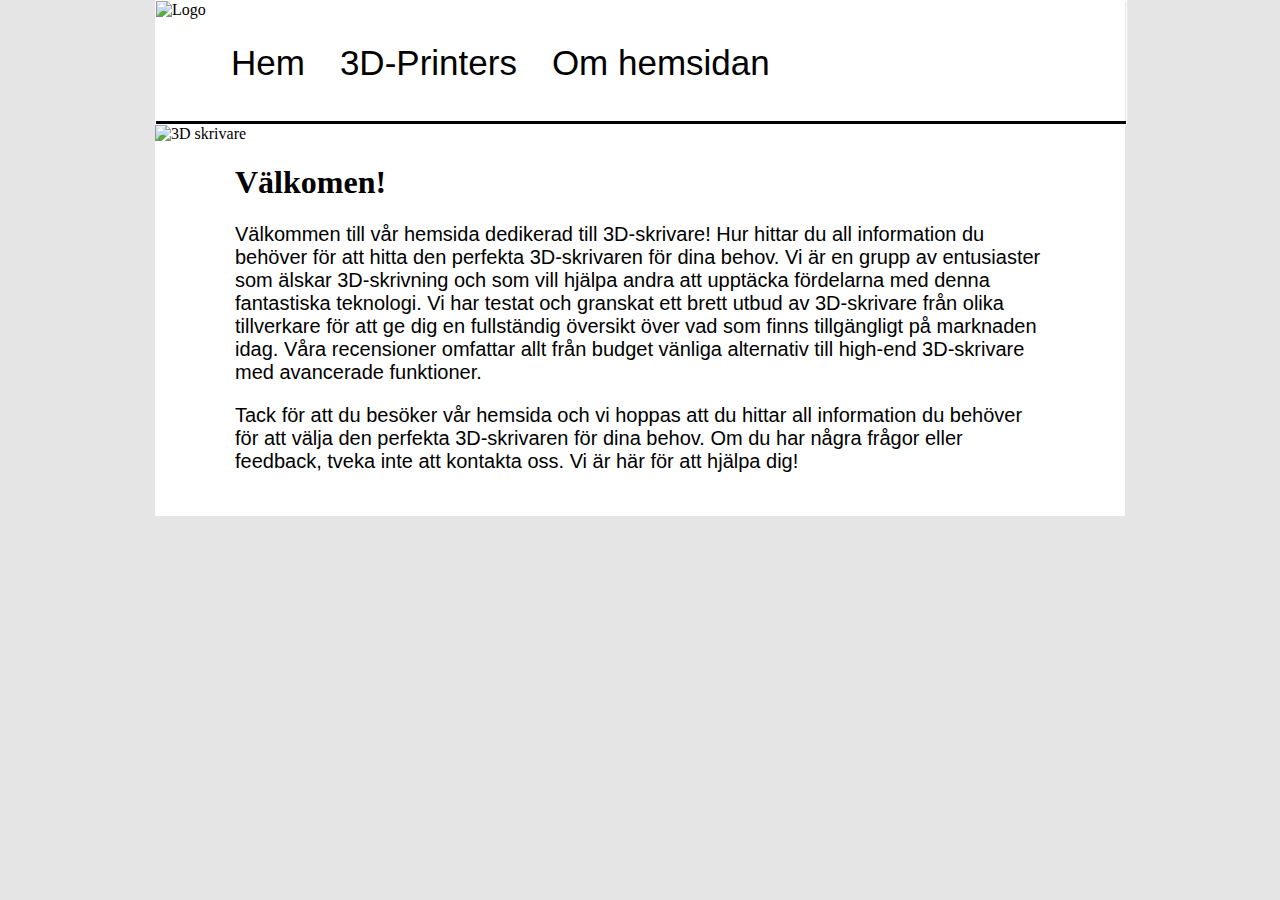
==== index.html @ 0e029c5e "Add files via upload" ====
<!DOCTYPE html PUBLIC "-//W3C//DTD XHTML 1.0 Transitional//EN" "http://www.w3.org/TR/xhtml1/DTD/xhtml1-transitional.dtd">
<html xmlns="http://www.w3.org/1999/xhtml"><!-- InstanceBegin template="/Templates/mall-mitt-intresse.dwt" codeOutsideHTMLIsLocked="false" -->
<head>
<meta http-equiv="Content-Type" content="text/html; charset=iso-8859-1" />
<!-- InstanceBeginEditable name="doctitle" -->
<title>Hem</title>
<!-- InstanceEndEditable -->
<!-- InstanceBeginEditable name="head" -->
<!-- InstanceEndEditable -->
<link href="style.css" rel="stylesheet" type="text/css" />
<meta name="description" content="V&auml;lkomen till	Printing.io, den h&auml;r sidan ger f&ouml;rslag och ideer p&ouml; ditt n&auml;sta 3D-Printing k&ouml;p." /> 
<meta name="keywords" content="3D, 3d, skrivare, Skrivare, 3D-Skrivare, 3D Printers,Recentioner, CR-10 Smart, Ender 3 Max, CRAZY3D" />
</head>

<body>
<div id="mainArea">
 
 	<div id="headArea">
    
  		<div id="logoArea"><img src="Bilder/logo.png" width="250" height="100" alt="Logo" /></div>
 		<div id="menuArea">
                
                <ul>
                <li>
                
                  <a href="index.html" accesskey="1">Hem</a>
       	  </li>
              <li>
                <a href="3D-Printers.html" accesskey="2">3D-Printers</a>
          </li>
               
<li>
                    <a href="Om.html" accesskey="0">Om hemsidan</a>
          </li>
               
          </ul>
 		</div> </div>
 		<!-- END OF MENU -->
 		 <div id ="infoArea"><!-- InstanceBeginEditable name="Text" --> 
         <img src="Bilder/Startsida.jpg" width="970" height="590" alt="3D skrivare" />	
         
     
        <h1>V&auml;lkomen!</h1>
        <div id="infoText"> <p> V&auml;lkommen till v&aring;r hemsida dedikerad till 3D-skrivare! Hur hittar du all information du beh&ouml;ver f&ouml;r att hitta den perfekta 3D-skrivaren f&ouml;r dina behov. Vi &auml;r en grupp av entusiaster som &auml;lskar 3D-skrivning och som vill hj&auml;lpa andra att uppt&auml;cka f&ouml;rdelarna med denna fantastiska teknologi. Vi har testat och granskat ett brett utbud av 3D-skrivare fr&aring;n olika tillverkare f&ouml;r att ge dig en fullst&auml;ndig &ouml;versikt &ouml;ver vad som finns tillg&auml;ngligt p&aring; marknaden idag. V&aring;ra recensioner omfattar allt fr&aring;n budget v&auml;nliga alternativ till high-end 3D-skrivare med avancerade funktioner.
</p>
          <p> Tack f&ouml;r att du bes&ouml;ker v&aring;r hemsida och vi hoppas att du hittar all information du beh&ouml;ver f&ouml;r att v&auml;lja den perfekta 3D-skrivaren f&ouml;r dina behov. Om du har n&aring;gra fr&aring;gor eller feedback, tveka inte att kontakta oss. Vi &auml;r h&auml;r f&ouml;r att hj&auml;lpa dig!
          
          </p>
          <p>&nbsp;</p>
         
        </div>
           
          
          
           
          
           
           
           
           
           
           
		   
		   
         <!-- InstanceEndEditable --> </div>
 		 <!--END OF INFO--> 

                
            


 
 </div>
 
 








<!-- END OF Main -->
</body>
<!-- InstanceEnd --></html>
---- style.css ----
@charset "iso-8859-1";
/* CSS Document */
/*Mall */
#headArea {
	border: 1px solid #FFF;
	width: 970px;
}
#logoArea {
	float: left;
}
#menuArea {
	padding: 0px;
	text-decoration: none;
	border-bottom-width: 3px;
	border-bottom-style: solid;
	border-top-color: #000;
	border-right-color: #000;
	border-bottom-color: #000;
	border-left-color: #000;
	height: 90px;
	margin-top: 16px;
}
ul {
	margin-top: 30px;
}
body {
	width: 970px;
	background-color: #E5E5E5;
	margin: auto;
}
#mainArea {
	background-color: #FFF;
	text-decoration: none;
	float: none;
}

#menuArea li {
	font-family: Arial, Helvetica, sans-serif;
	text-decoration: none;
	margin-left: 35px;
	list-style-type: none;
	float: left;
	margin-top: 12px;
	font-size: 35px;
}




/*Index */
#headArea #infoArea img {
	margin-top: 0px;
}



a {
	text-decoration: none;
	color: #000;
}

	
p {
	font-family: Arial, Helvetica, sans-serif;
}
#infoArea #infoText p {
	font-family: Arial, Helvetica, sans-serif;
	font-size: 20px;
}

#infoText {
	width: 810px;
	font-family: Arial, Helvetica, sans-serif;
	margin-left: 80px;
}



/*3D-Printer */
#infoText3D-1{
	font-family: Arial, Helvetica, sans-serif;
	margin-left: 80px;
	margin-right: 200px;
	;
	
}

#mainArea #infoArea h1 {
	margin-left: 80px;
}
#infoText3D-1 p img {
	margin-left: 30px;
}

#infoText3D-2{
	margin-left: 80px;
	margin-top: 100px;
	margin-right: 200px;
	font-family: Arial, Helvetica, sans-serif;
}

.infoText3D-3 img {
	margin-left: 30px;
}


#infoText3D-3 {
	font-family: Arial, Helvetica, sans-serif;
	text-decoration: none;
	margin-top: 100px;
	margin-right: 200px;
	margin-left: 80px;
}

/*Om */
.kortkommand {
	font-family: Arial, Helvetica, sans-serif;
	text-decoration: none;
	margin-left: 40px;
	font-size: 20px;
	
}
 #kontaktArea {
	font-family: Arial, Helvetica, sans-serif;
	font-size: 20px;
	text-decoration: none;
	margin-left: 40px;
	
}
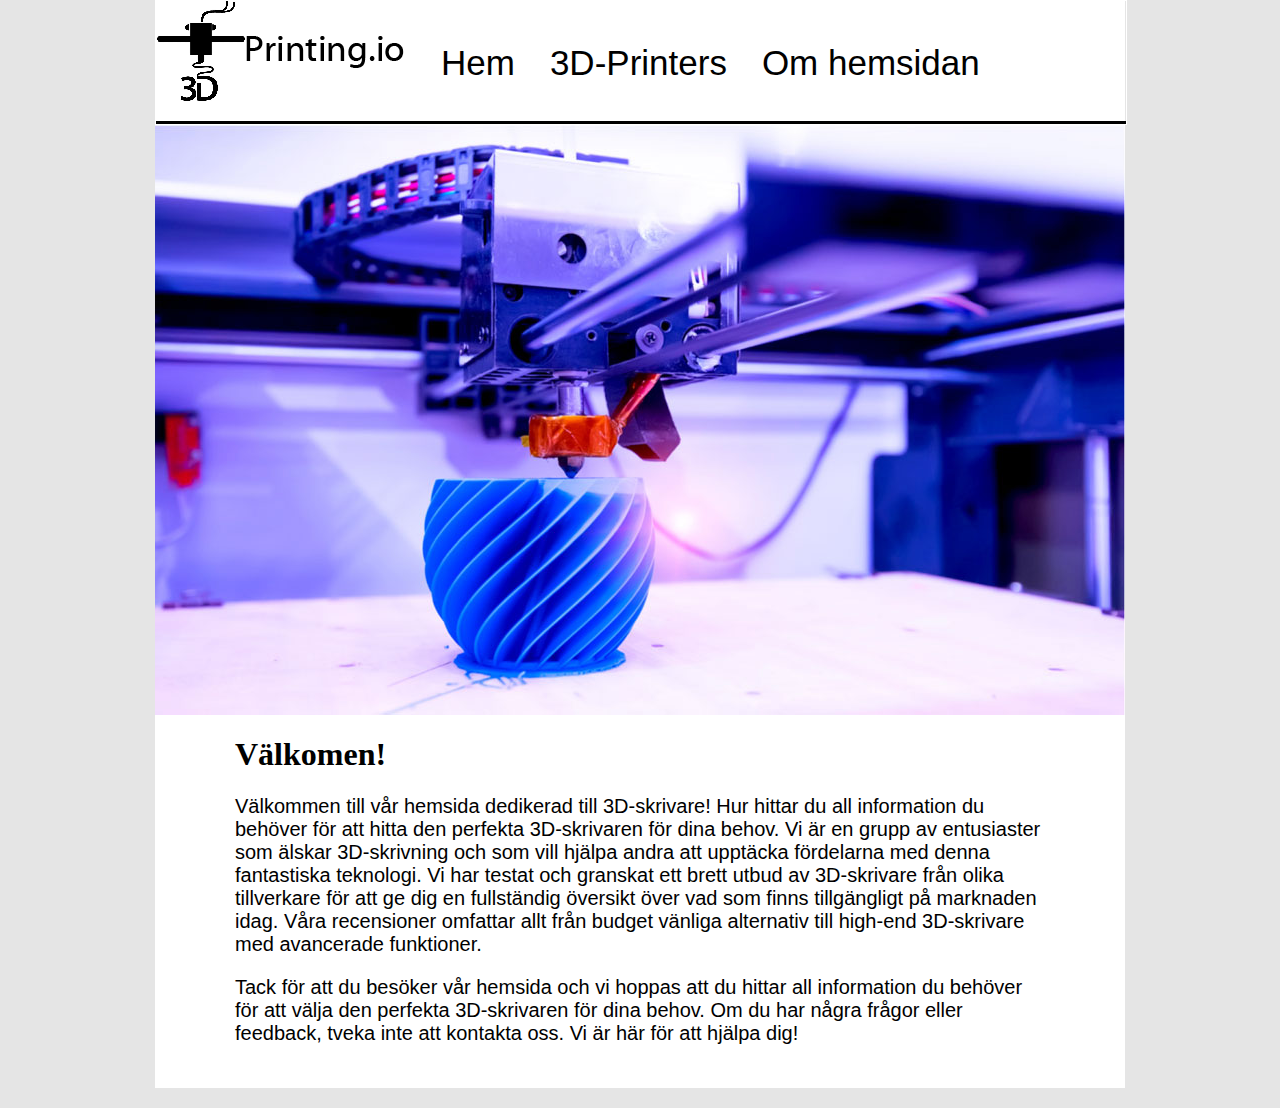
==== commit 4e18bddd: "Update index.html" ====
--- a/index.html
+++ b/index.html
@@ -17,7 +17,7 @@
  
  	<div id="headArea">
     
-  		<div id="logoArea"><img src="Bilder/logo.png" width="250" height="100" alt="Logo" /></div>
+  		<div id="logoArea"><img src="logo.png" width="250" height="100" alt="Logo" /></div>
  		<div id="menuArea">
                 
                 <ul>
@@ -37,7 +37,7 @@
  		</div> </div>
  		<!-- END OF MENU -->
  		 <div id ="infoArea"><!-- InstanceBeginEditable name="Text" --> 
-         <img src="Bilder/Startsida.jpg" width="970" height="590" alt="3D skrivare" />	
+         <img src="Startsida.jpg" width="970" height="590" alt="3D skrivare" />	
          
      
         <h1>V&auml;lkomen!</h1>
